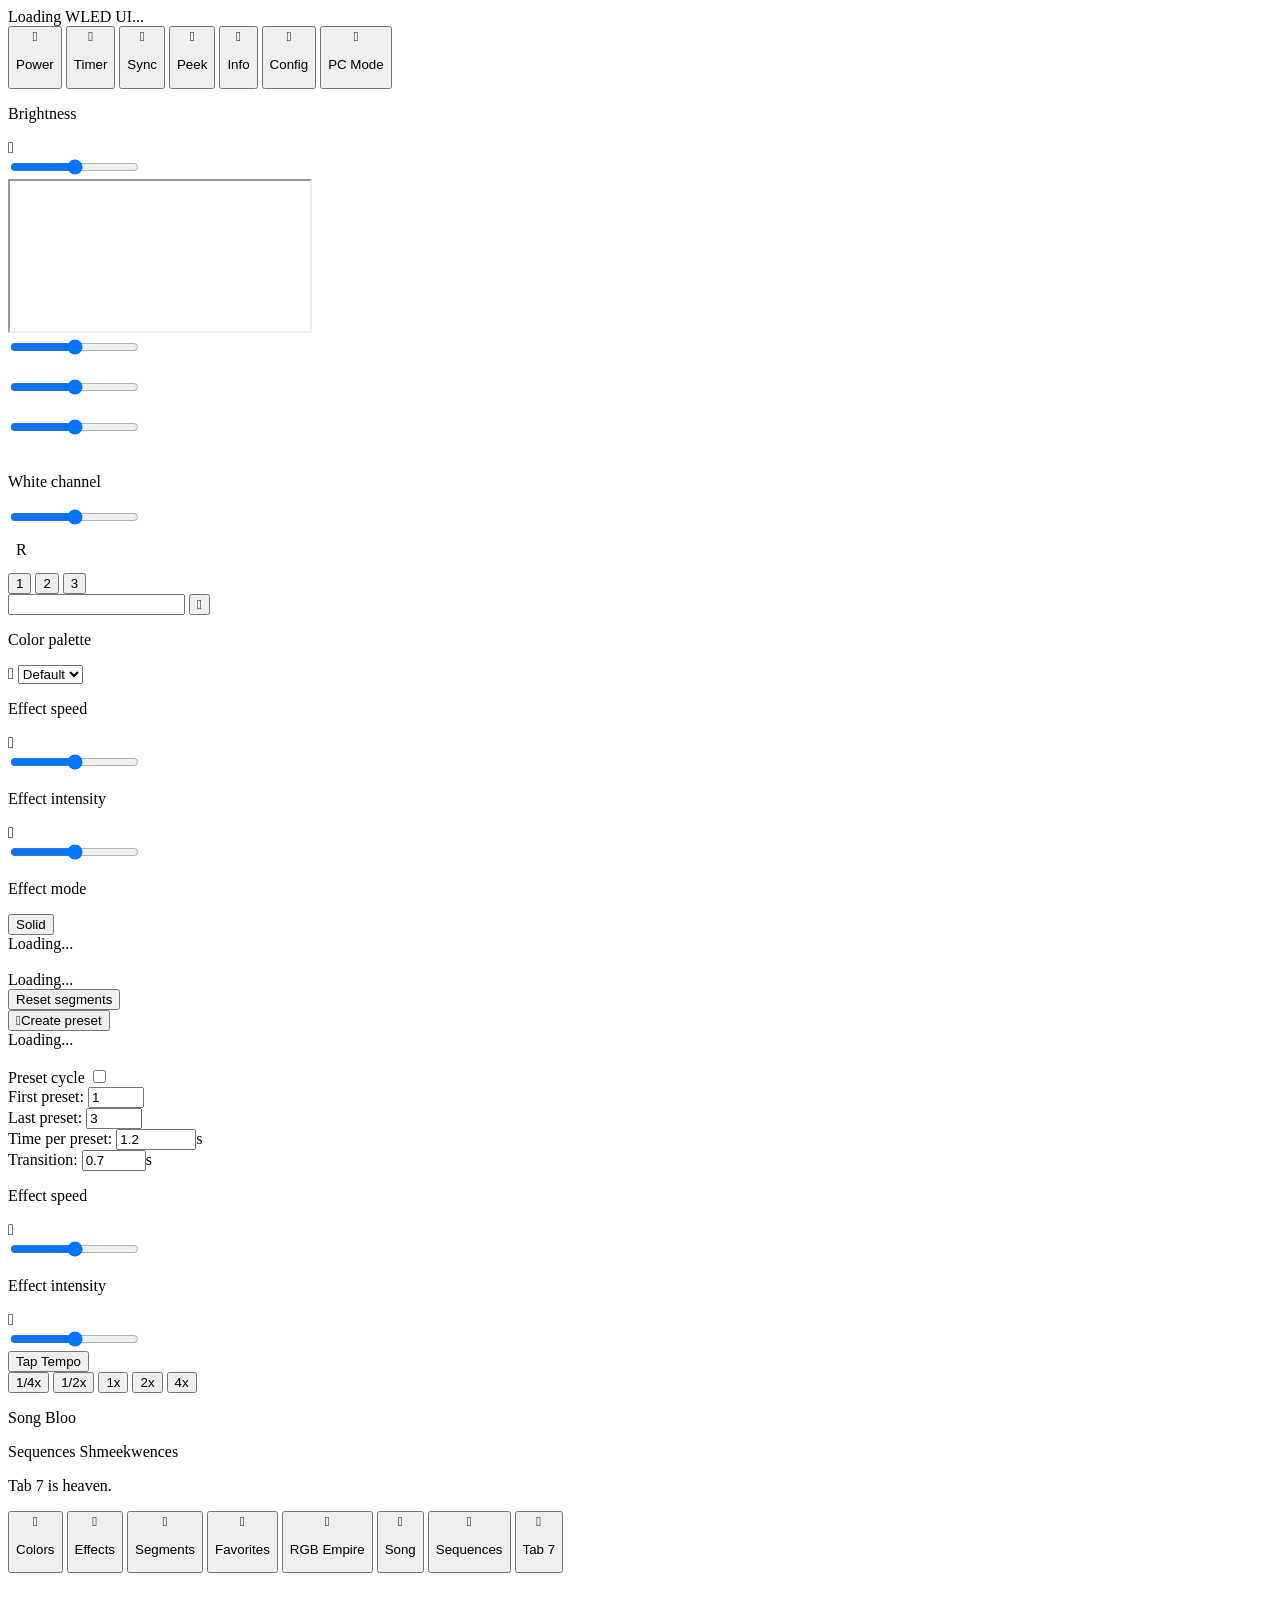
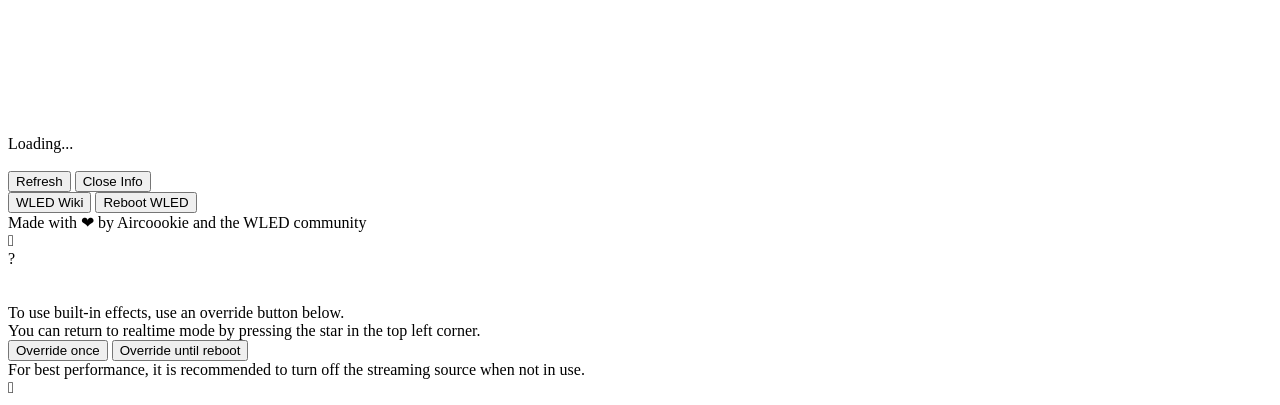
==== wled00/data/index.htm @ 366ae14a "blah" ====
<!DOCTYPE html>
<html lang="en">
<head>
	<meta name="viewport" content="width=device-width, initial-scale=1, minimum-scale=1">
	<meta charset="utf-8">
	<meta name="theme-color" content="#222222">
	<meta content="yes" name="apple-mobile-web-app-capable">
	<link rel="shortcut icon" href="[data-uri]"/>
	<title>WLED</title>
	<script>function feedback(){}</script>
	<link rel="stylesheet" href="index.css">
</head>
<body onload="onLoad()">

<div id="cv" class="overlay">Loading WLED UI...</div>
<noscript><div class="overlay" style="opacity:1;">Sorry, WLED UI needs JavaScript!</div></noscript>
<div id="bg"></div>

<div class="wrapper" id="top">
	<div class="tab top">
		<div class="btnwrap">
			<button id="buttonPower" onclick="togglePower()" class="tgl"><i class="icons">&#xe08f;</i><p class="tab-label">Power</p></button>
			<button id="buttonNl" onclick="toggleNl()"><i class="icons">&#xe2a2;</i><p class="tab-label">Timer</p></button>
			<button id="buttonSync" onclick="toggleSync()"><i class="icons">&#xe116;</i><p class="tab-label">Sync</p></button>
			<button id="buttonSr" onclick="toggleLiveview()"><i class="icons">&#xe410;</i><p class="tab-label">Peek</p></button>
		<button id="buttonI" onclick="toggleInfo()"><i class="icons">&#xe34b;</i><p class="tab-label">Info</p></button>
			<button onclick="window.location.href = '/settings';"><i class="icons">&#xe0a2;</i><p class="tab-label">Config</p></button>
		<button id="buttonPcm" onclick="togglePcMode(true)"><i class="icons">&#xe23d;</i><p class="tab-label">PC Mode</p></button>
		</div>
		<div id="briwrap">
			<p class="hd">Brightness</p>
			<div class="il">
				<i class="icons slider-icon" onclick="tglTheme()">&#xe2a6;</i>
				<div class="sliderwrap il">
					<input id="sliderBri" onchange="setBri()" oninput="updateTrail(this)" max="255" min="1" type="range" value="128" />
					<div class="sliderdisplay"></div>
				</div>
			</div>
		</div>
		<iframe id="liveview" src="about:blank"></iframe>
	</div>
</div>

<div class ="container">
	<div id="Colors" class="tabcontent">
		<div id="picker" class="noslide"></div>
		<div id="rgbwrap">
			<div class="sliderwrap il">
				<input id="sliderR" class="noslide" onchange="fromRgb()" oninput="updateTrail(this,1)" max="255" min="0" type="range" value="128" />
				<div class="sliderdisplay"></div>
			</div><br>
			<div class="sliderwrap il">
				<input id="sliderG" class="noslide" onchange="fromRgb()" oninput="updateTrail(this,2)" max="255" min="0" type="range" value="128" />
				<div class="sliderdisplay"></div>
			</div><br>
			<div class="sliderwrap il">
				<input id="sliderB" class="noslide" onchange="fromRgb()" oninput="updateTrail(this,3)" max="255" min="0" type="range" value="128" />
				<div class="sliderdisplay"></div>
			</div><br>
		</div>
		<div id="wwrap">
			<p class="labels">White channel</p>
			<div class="sliderwrap il">
				<input id="sliderW" class="noslide" onchange="setColor(0)" oninput="updateTrail(this)" max="255" min="0" type="range" value="128" />
				<div class="sliderdisplay"></div>
			</div>
		</div>
		<div id="qcs-w">
			<div class="qcs" onclick="pC('#ff0000');" style="background-color:#ff0000;"></div>
			<div class="qcs" onclick="pC('#ffa000');" style="background-color:#ffa000;"></div>
			<div class="qcs" onclick="pC('#ffc800');" style="background-color:#ffc800;"></div>
			<div class="qcs" onclick="pC('#ffe0a0');" style="background-color:#ffe0a0;"></div>
			<div class="qcs" onclick="pC('#ffffff');" style="background-color:#ffffff;"></div>
			<div class="qcs qcsb" onclick="pC('#000000');" style="background-color:#000000;"></div><br>
			<div class="qcs" onclick="pC('#ff00ff');" style="background-color:#ff00ff;"></div>
			<div class="qcs" onclick="pC('#0000ff');" style="background-color:#0000ff;"></div>
			<div class="qcs" onclick="pC('#00ffc8');" style="background-color:#00ffc8;"></div>
			<div class="qcs" onclick="pC('#08ff00');" style="background-color:#08ff00;"></div>
			<div class="qcs" onclick="pC('rnd');" style="background-color:var(--c-3); padding: 4px 8px; transform: translateY(-10px);">R</div>
		</div>
		<div id="csl">
			<button class="xxs cl btn" onclick="selectSlot(0);">1</button>
			<button class="xxs cl btn" onclick="selectSlot(1);">2</button>
			<button class="xxs cl btn" onclick="selectSlot(2);">3</button>
		</div>
		<div id="hexw">
			<input id="hexc" type="text" class="noslide" onkeydown="hexEnter(this)" autocomplete="off" maxlength="8" />
			<button id="hexcnf" class="xxs btn" onclick="fromHex();"><i class="icons btna-icon">&#xe390;</i></button>
		</div>
		<p class="labels">Color palette</p> 
		<div class="il">
			<i class="icons sel-icon" onclick="tglHex()">&#xe2b3;</i>
			<select class="btn sel" id="selectPalette" onchange="setPalette()">
				<option>Default</option>
				<option>Error!</option>
			</select>
		</div>
	</div>

	<div id="Effects" class="tabcontent">
		<p class="labels">Effect speed</p>
		<div class="staytop">
			<i class="icons slider-icon">&#xe325;</i>
			<div class="sliderwrap il">
				<input id="sliderSpeed" class="noslide" onchange="setSpeed()" oninput="updateTrail(this)" max="255" min="0" type="range" value="128" />
				<output class="sliderbubble hidden"></output>
				<div class="sliderdisplay"></div>
			</div>
		</div>
		<p class="labels">Effect intensity</p>
		<div class="staytop" id="staytop1">
			<i class="icons slider-icon" onclick="tglLabels()">&#xe409;</i>
			<div class="sliderwrap il">
				<input id="sliderIntensity" class="noslide" onchange="setIntensity()" oninput="updateTrail(this)" max="255" min="0" type="range" value="128" />
				<output class="sliderbubble hidden"></output>
				<div class="sliderdisplay"></div>
			</div>
		</div>
		<p class="labels">Effect mode</p>
		<div class="staytop" id="staytop2">
			<button class="btn" id="fxb0" onclick="setX(0);">Solid</button>
		</div>
		<div id="fxlist">
			Loading...
		</div>
		<br>
	</div>
	
	<div id="Segments" class="tabcontent">
		<div id="segcont">
			Loading...
		</div>
		<div id="segutil">
			
		</div>
		<div id="segutil2">
			<button class="btn btn-s" id="rsbtn" onclick="rSegs()">Reset segments</button>
		</div>
	</div>

	<div id="Favorites" class="tabcontent">
		<div id="putil">
			
		</div>
		<div id="pql">

		</div>
		<div id="pcont">
			Loading...
		</div><br>
		 <label class="check psvl">
			Preset cycle
			<input type="checkbox" id="cyToggle" onchange="toggleCY()">
			<span class="checkmark psv"></span>
		</label><br>
		First preset: <input id="cycs" class="noslide" type="number" min="1" max="249" value="1"><br>
		Last preset: <input id="cyce" class="noslide" type="number" min="2" max="250" value="3"><br>
		Time per preset: <input id="cyct" class="noslide" type="number" min="0.2" max="6553.5" step="0.1" value="1.2">s<br>
		Transition: <input id="cyctt" class="noslide" type="number" min="0" max="65.5" step="0.1" value="0.7">s
	</div>

	<div id="RGB_Empire" class="tabcontent">
		<p class="labels">Effect speed</p>
		<div class="staytop">
			<i class="icons slider-icon">&#xe325;</i>
			<div class="sliderwrap il">
				<input id="slider1" class="noslide" onchange="setSpeed()" oninput="updateTrail(this)" max="255" min="0" type="range" value="128" />
				<output class="sliderbubble hidden"></output>
				<div class="sliderdisplay"></div>
			</div>
		</div>
		<p class="labels">Effect intensity</p>
		<div class="staytop" id="staytop1">
			<i class="icons slider-icon" onclick="tglLabels()">&#xe409;</i>
			<div class="sliderwrap il">
				<input id="slider2" class="noslide" onchange="setIntensity()" oninput="updateTrail(this)" max="255" min="0" type="range" value="128" />
				<output class="sliderbubble hidden"></output>
				<div class="sliderdisplay"></div>
			</div>
		</div>
		<div>
			<button class="btn btn-s" id="btn_tap_tempo" onclick="rSegs()">Tap Tempo</button>
		</div>
		
		<div>
			<button class="btn btn-s" id="btn_tempo_1_4" onclick="">1/4x</button>
			<button class="btn btn-s" id="btn_tempo_1_2" onclick="">1/2x</button>
			<button class="btn btn-s" id="btn_tempo_1" onclick="">1x</button>
			<button class="btn btn-s" id="btn_tempo_2" onclick="">2x</button>
			<button class="btn btn-s" id="btn_tempo_4" onclick="">4x</button>
		</div>
		
	</div>

	<div id="Song" class="tabcontent">
		<p>Song Bloo</p>
	</div>

	<div id="Sequences" class="tabcontent">
		<p>Sequences Shmeekwences</p>
	</div>

	<div id="Tab_7" class="tabcontent">
		<p>Tab 7 is heaven.</p>
	</div>
</div>

<div class="tab bot" id="bot">
	<button class="tablinks" onclick="openTab(0)"><i class="icons">&#xe2b3;</i><p class="tab-label">Colors</p></button>
	<button class="tablinks" onclick="openTab(1)"><i class="icons">&#xe23d;</i><p class="tab-label">Effects</p></button>
	<button class="tablinks" onclick="openTab(2)"><i class="icons">&#xe34b;</i><p class="tab-label">Segments</p></button>
	<button class="tablinks" onclick="openTab(3)"><i class="icons">&#xe04c;</i><p class="tab-label">Favorites</p></button>
	<button class="tablinks" onclick="openTab(4)"><i class="icons">&#xe2b3;</i><p class="tab-label">RGB Empire</p></button>
	<button class="tablinks" onclick="openTab(5)"><i class="icons">&#xe23d;</i><p class="tab-label">Song</p></button>
	<button class="tablinks" onclick="openTab(6)"><i class="icons">&#xe34b;</i><p class="tab-label">Sequences</p></button>
	<button class="tablinks" onclick="openTab(7)"><i class="icons">&#xe04c;</i><p class="tab-label">Tab 7</p></button>
</div>

<div id="connind"></div>
<div id="toast"></div>
<div id="namelabel"></div>
<div id="info" class="modal">
	<div id="imgw">
		<img alt="" src="[data-uri]">
	</div><br>
<div id="kv">Loading...</div><br>
<button class="btn infobtn" onclick="requestJson(null)">Refresh</button>
<button class="btn infobtn" onclick="toggleInfo()">Close Info</button><br>
<button class="btn infobtn" onclick="openGH()">WLED Wiki</button>
<button class="btn infobtn" id="resetbtn" onclick="cnfReset()">Reboot WLED</button><br>
<span class="h">Made with <span id="heart">&#10084;&#xFE0E;</span> by Aircoookie and the WLED community</span>
</div>

<div id="rover" class="modal">
	<i class="icons huge">&#xe410;</i><br>
	<div id="lv">?</div><br><br>
	To use built-in effects, use an override button below.<br>
	You can return to realtime mode by pressing the star in the top left corner.<br>
	<button class="btn" onclick="setLor(1)">Override once</button>
	<button class="btn" onclick="setLor(2)">Override until reboot</button><br>
	<span class="h">For best performance, it is recommended to turn off the streaming source when not in use.</span>
</div>
<i id="roverstar" class="icons huge" onclick="setLor(0)">&#xe410;</i><br>
<script src="iro.js"></script>
<script src="rangetouch.js"></script>
<script src="index.js"></script>
</body>
</html>
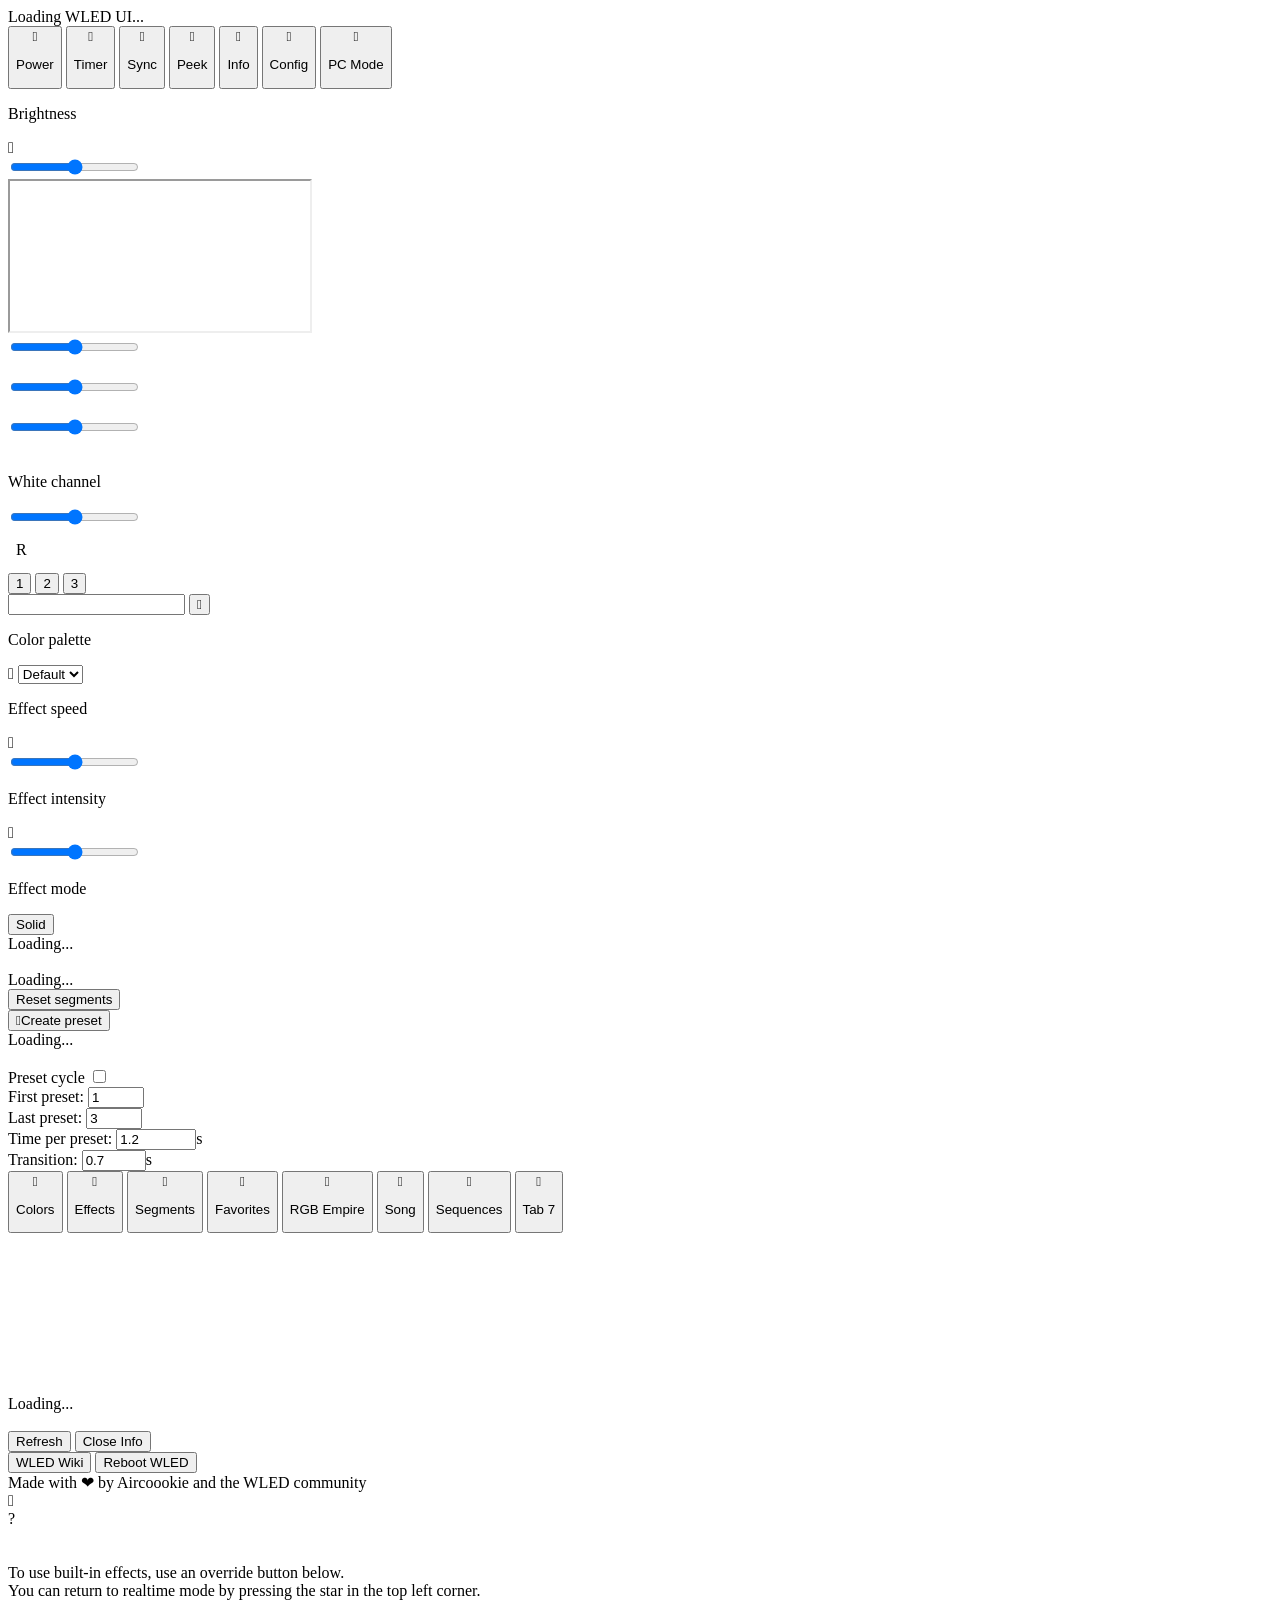
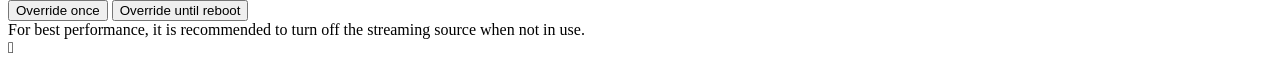
==== commit dac02504: "fix: maybe did something who knows Co-authored-by: asford12 <asford12@gmail.com>" ====
--- a/wled00/data/index.htm
+++ b/wled00/data/index.htm
@@ -23,9 +23,9 @@
 			<button id="buttonNl" onclick="toggleNl()"><i class="icons">&#xe2a2;</i><p class="tab-label">Timer</p></button>
 			<button id="buttonSync" onclick="toggleSync()"><i class="icons">&#xe116;</i><p class="tab-label">Sync</p></button>
 			<button id="buttonSr" onclick="toggleLiveview()"><i class="icons">&#xe410;</i><p class="tab-label">Peek</p></button>
-		<button id="buttonI" onclick="toggleInfo()"><i class="icons">&#xe34b;</i><p class="tab-label">Info</p></button>
+			<button id="buttonI" onclick="toggleInfo()"><i class="icons">&#xe34b;</i><p class="tab-label">Info</p></button>
 			<button onclick="window.location.href = '/settings';"><i class="icons">&#xe0a2;</i><p class="tab-label">Config</p></button>
-		<button id="buttonPcm" onclick="togglePcMode(true)"><i class="icons">&#xe23d;</i><p class="tab-label">PC Mode</p></button>
+			<button id="buttonPcm" onclick="togglePcMode(true)"><i class="icons">&#xe23d;</i><p class="tab-label">PC Mode</p></button>
 		</div>
 		<div id="briwrap">
 			<p class="hd">Brightness</p>
@@ -158,51 +158,10 @@
 		Time per preset: <input id="cyct" class="noslide" type="number" min="0.2" max="6553.5" step="0.1" value="1.2">s<br>
 		Transition: <input id="cyctt" class="noslide" type="number" min="0" max="65.5" step="0.1" value="0.7">s
 	</div>
-
-	<div id="RGB_Empire" class="tabcontent">
-		<p class="labels">Effect speed</p>
-		<div class="staytop">
-			<i class="icons slider-icon">&#xe325;</i>
-			<div class="sliderwrap il">
-				<input id="slider1" class="noslide" onchange="setSpeed()" oninput="updateTrail(this)" max="255" min="0" type="range" value="128" />
-				<output class="sliderbubble hidden"></output>
-				<div class="sliderdisplay"></div>
-			</div>
-		</div>
-		<p class="labels">Effect intensity</p>
-		<div class="staytop" id="staytop1">
-			<i class="icons slider-icon" onclick="tglLabels()">&#xe409;</i>
-			<div class="sliderwrap il">
-				<input id="slider2" class="noslide" onchange="setIntensity()" oninput="updateTrail(this)" max="255" min="0" type="range" value="128" />
-				<output class="sliderbubble hidden"></output>
-				<div class="sliderdisplay"></div>
-			</div>
-		</div>
-		<div>
-			<button class="btn btn-s" id="btn_tap_tempo" onclick="rSegs()">Tap Tempo</button>
-		</div>
-		
-		<div>
-			<button class="btn btn-s" id="btn_tempo_1_4" onclick="">1/4x</button>
-			<button class="btn btn-s" id="btn_tempo_1_2" onclick="">1/2x</button>
-			<button class="btn btn-s" id="btn_tempo_1" onclick="">1x</button>
-			<button class="btn btn-s" id="btn_tempo_2" onclick="">2x</button>
-			<button class="btn btn-s" id="btn_tempo_4" onclick="">4x</button>
-		</div>
-		
-	</div>
-
-	<div id="Song" class="tabcontent">
-		<p>Song Bloo</p>
-	</div>
-
-	<div id="Sequences" class="tabcontent">
-		<p>Sequences Shmeekwences</p>
-	</div>
-
-	<div id="Tab_7" class="tabcontent">
-		<p>Tab 7 is heaven.</p>
-	</div>
+	<container class="test"></container>
+	
+	<!-- <script src="ledj.htm.js"></script> -->
+
 </div>
 
 <div class="tab bot" id="bot">
